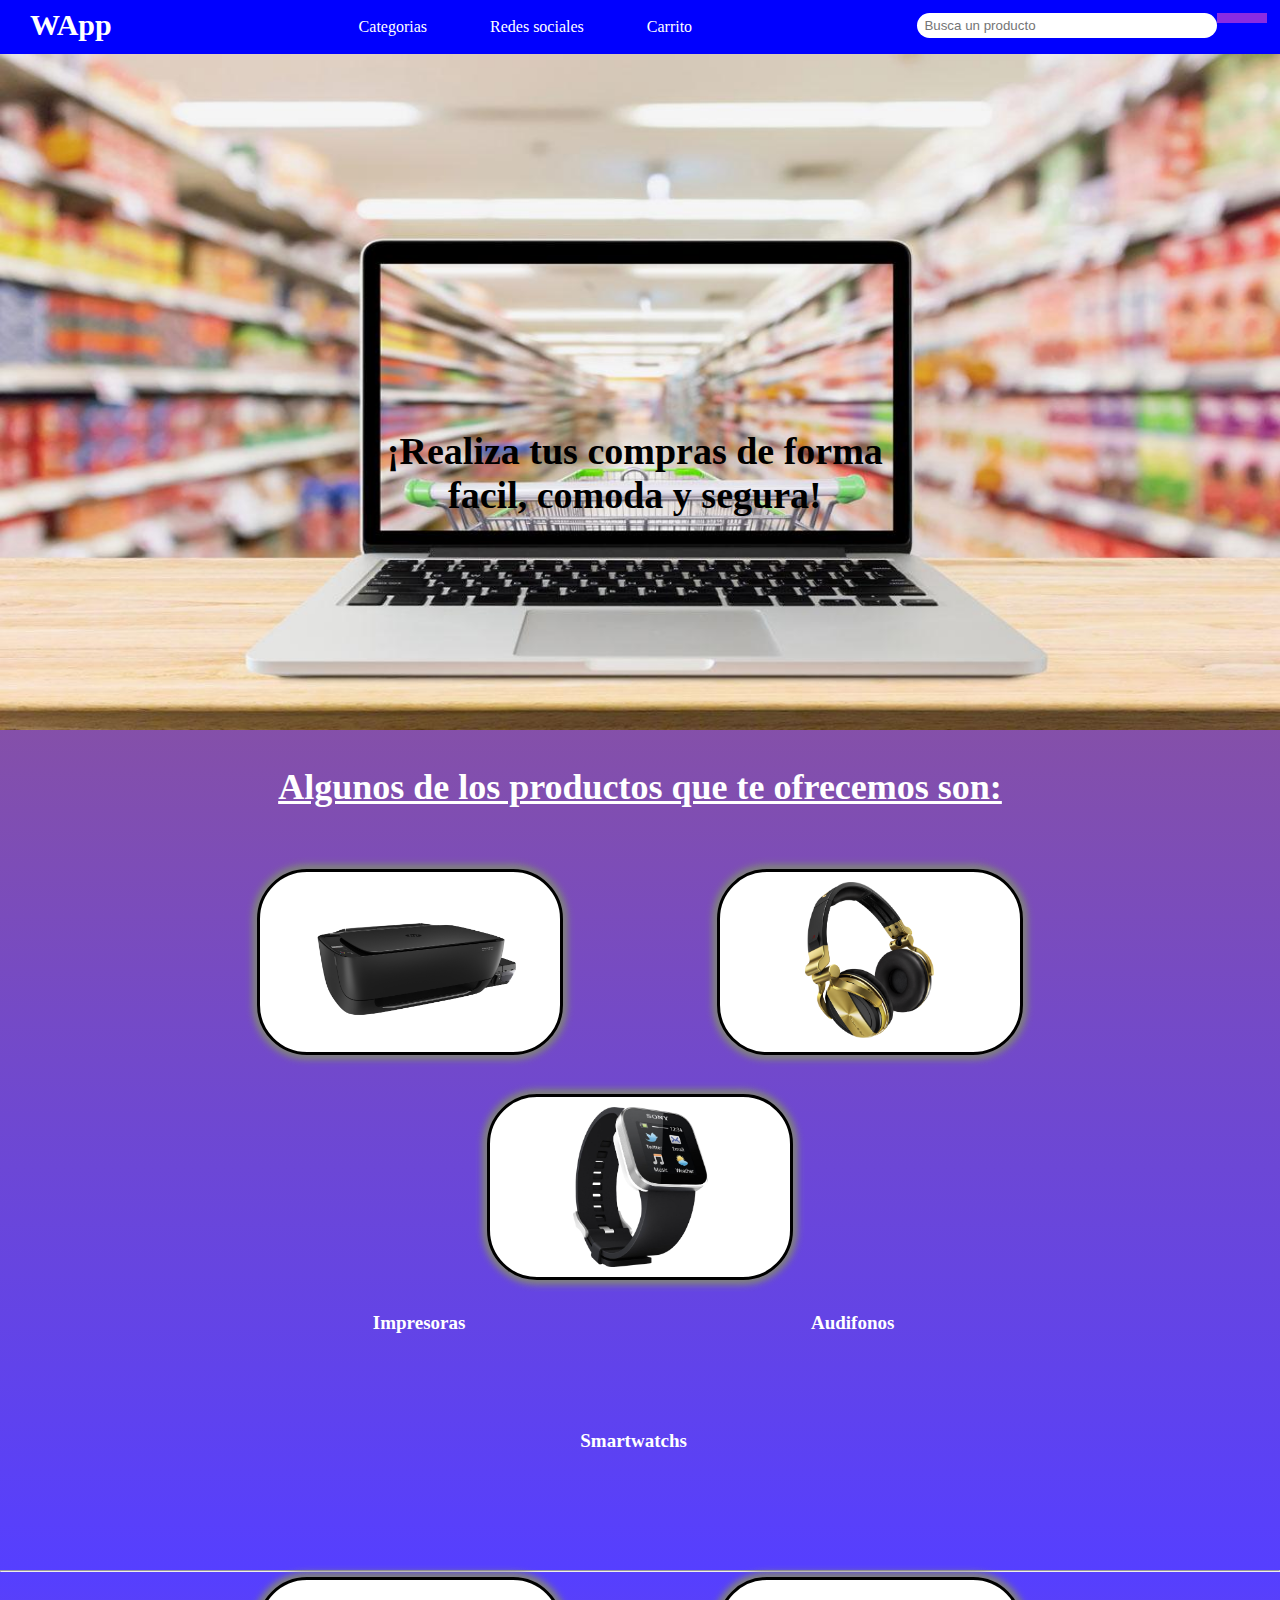
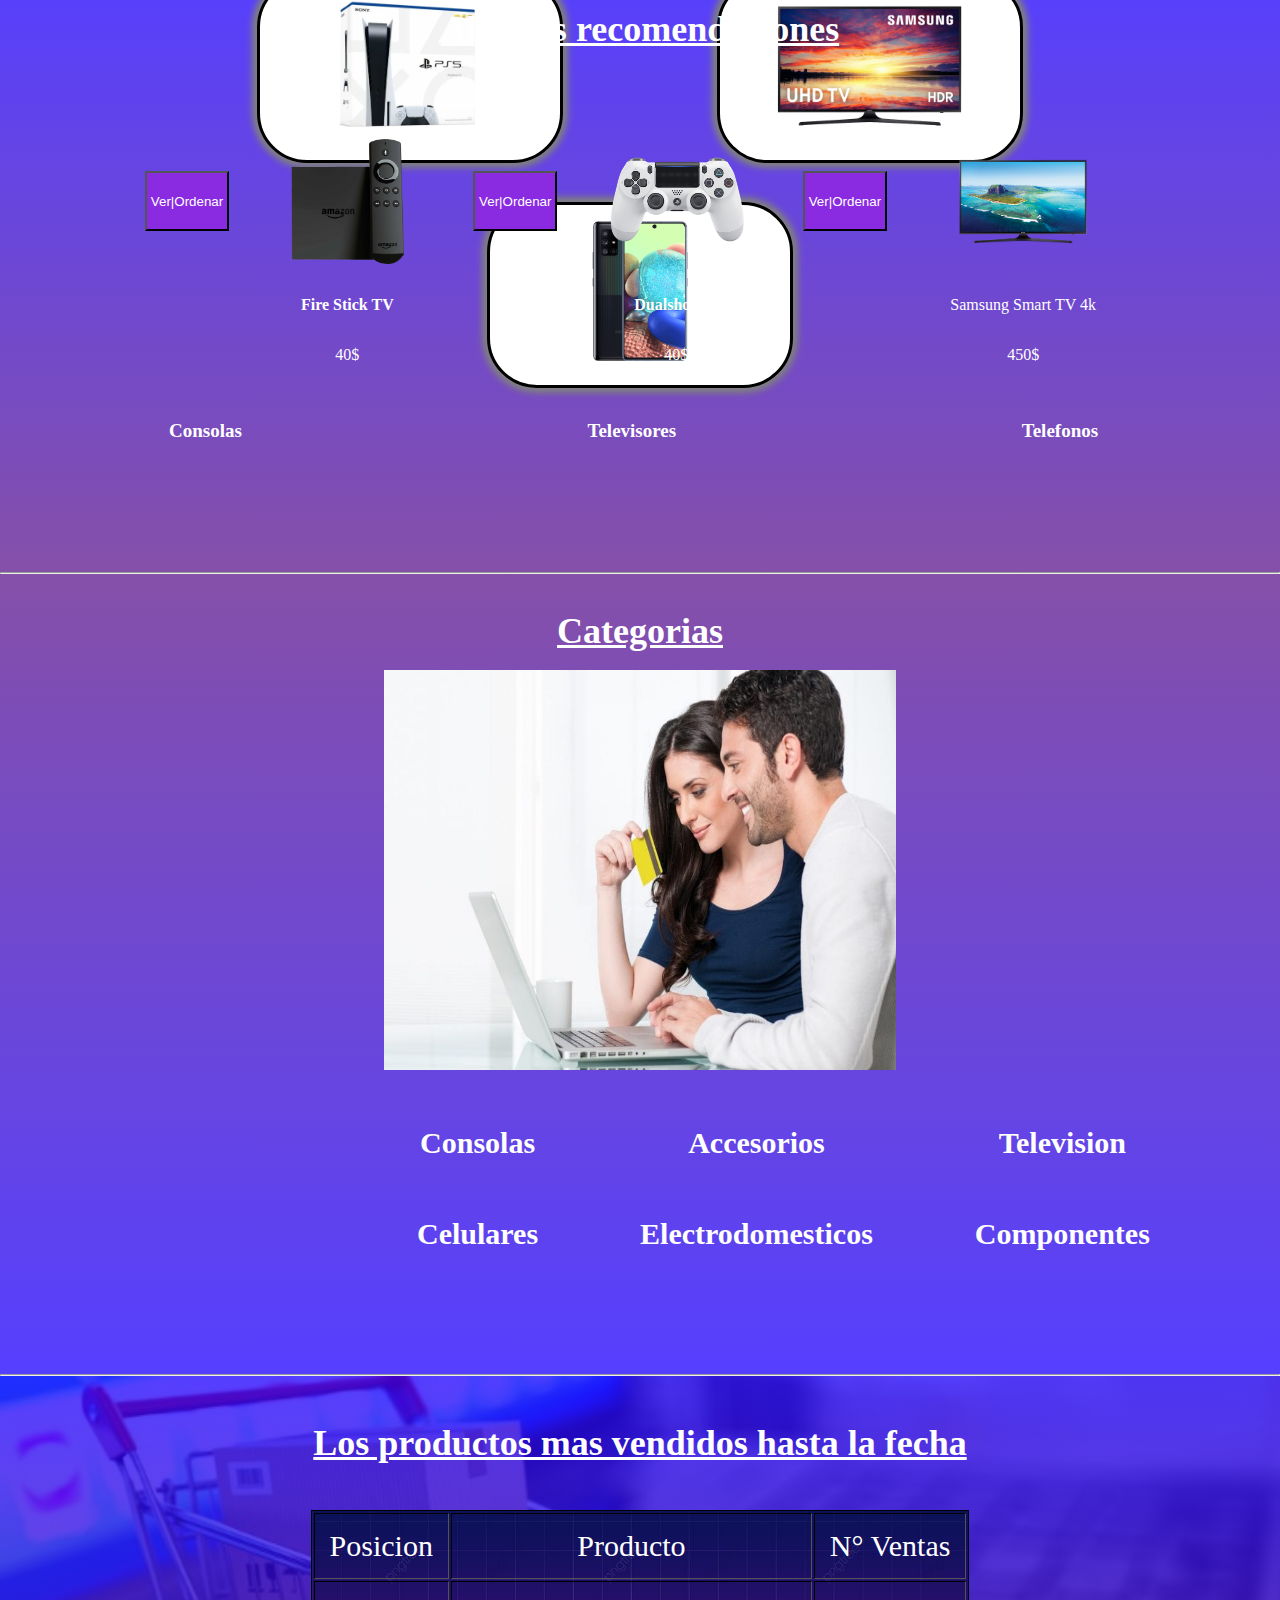
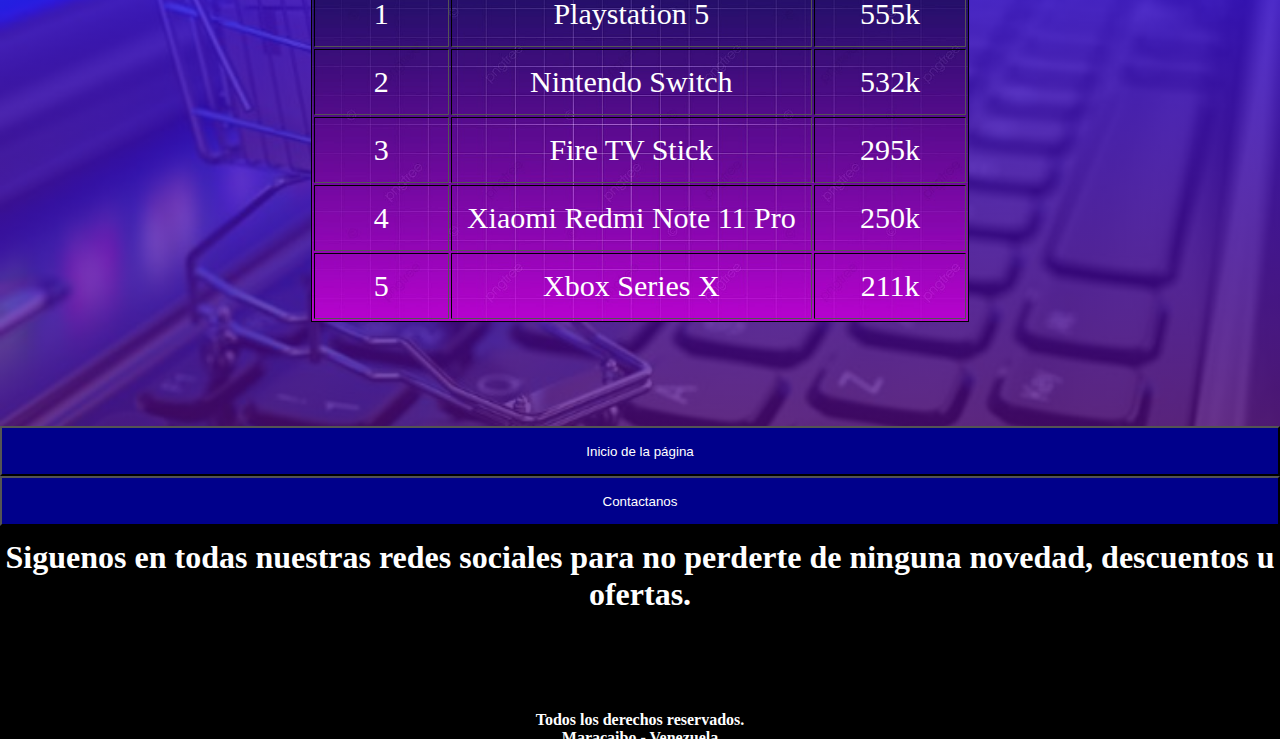
==== index.html @ 2b48250c "Add files via upload" ====
<!DOCTYPE html>
<html lang="es">
<head>
    <meta charset="UTF-8">
    <meta http-equiv="X-UA-Compatible" content="IE=edge">
    <meta name="viewport" content="width=device-width, initial-scale=1.0">
    <title>WApp</title>
    <link rel="stylesheet" href="assent/css/styles.css">
    <link rel="stylesheet" href="https://cdnjs.cloudflare.com/ajax/libs/font-awesome/6.2.0/css/all.min.css" integrity="sha512-xh6O/CkQoPOWDdYTDqeRdPCVd1SpvCA9XXcUnZS2FmJNp1coAFzvtCN9BmamE+4aHK8yyUHUSCcJHgXloTyT2A==" crossorigin="anonymous" referrerpolicy="no-referrer" />
    <link rel="icon" href="/assent/img/logo.png">
</head>
<body>

    <div id="nav">

        <b class="name">WApp</b>
        <a href="#Tecnologia2" class="margin">Categorias</a>
        <a href="#footer" class="margin">Redes sociales</a>
        <a href="Carrito.html" class="margin">Carrito</a>
          
        <div class="busqueda">
            <form action="#">
                <input type="text"
                    placeholder= "  Busca un producto"
                    name="search">
                <button>
                    <i class="fa fa-search"
                        style="font-size: 18px;">
                    </i>
                </button>
            </form>
        </div>
    </div>

    <div class="Cuerpo">

        <div class="Introduccion">
            <img src="/assent/img/img_principal.jpg" alt="" width="100%" height="720px" class="img">
            <b>¡Realiza tus compras de forma facil, comoda y segura!</b>
        </div>

        <div class="Tecnologia">

            <br>
            <br>
            <b><u>Algunos de los productos que te ofrecemos son:</u></b>
            <br>
            <br>

            <div class="productos">

                <div class="prod"><img src="/assent/img/Productos/impresora.png" alt="prod1" width="75%" class="img"></div>
                <div class="prod"><img src="/assent/img/Productos/Audifonos.png" alt="prod2" width="43%" class="img"></div>
                <div class="prod"><img src="/assent/img/Productos/Sony-smartwatch.png" alt="prod3" width="45%" class="img"></div>

            </div>

            <div class="texto">
                <h1>Impresoras</h1>
                <h1>Audifonos</h1>
                <h1>Smartwatchs</h1>
            </div>

            <br>

            <div class="productos">

                <div class="prod"><img src="/assent/img/Productos/ps5.png" alt="prod5" width="50%" class="img"></div>
                <div class="prod"><img src="/assent/img/Productos/televisor.png" alt="prod4" width="75%" class="img"></div>
                <div class="prod"><img src="/assent/img/Productos/telefono.png" alt="prod6" width="75%" class="img"></div>

            </div>

            <div class="texto">
                <h1>Consolas</h1>
                <h1>Televisores</h1>
                <h1>Telefonos</h1>
            </div>
            
        </div>

        <hr>

        <div class="Recomendar">
            
            <br>
            <br>
            <b><u>Algunas recomendaciones</u></b>
            <br>
            <br>
            <br>
            <br>
            <br>
            <div class="Recomendar2">
                <table>
                    <tr>
                        <td>
                            <div class="boton">
                                <form method="get" action="">
                                    <button value="Ver|Ordenar" class="Ordenar">Ver|Ordenar</button>
                                </form>
                            </div>
                        </td>
                        <td><div class="pequeño"><img src="/assent/img/Productos/FSTV.png" alt="p1" width="60%"></div></td>
                        <td>
                            <div class="boton">
                                <form method="get" action="">
                                    <button value="Ver|Ordenar" class="Ordenar">Ver|Ordenar</button>
                                </form>
                            </div>
                        </td>
                        <td><div class="pequeño"><img src="/assent/img/Productos/PS5C.png" alt="p1" width="80%"></div></td>
                        <td>
                            <div class="boton">
                                <form method="get" action="">
                                    <button value="Ver|Ordenar" class="Ordenar">Ver|Ordenar</button>
                                </form>
                            </div>
                        </td>
                        <td><div class="pequeño"><img src="/assent/img/Productos/Samusung Smart TV.png" alt="p1" width="70%"></div></td>
                    </tr>
                    <tr>
                        <td></td>
                        <td><strong>Fire Stick TV</strong></td>
                        <td></td>
                        <td><strong>Dualshock 5</strong></td>
                        <td></td>
                        <td>Samsung Smart TV 4k</td>
                    </tr>
                    <tr>
                        <td>
                        </td>
                        <td>
                            40$
                        </td>
                        <td></td>
                        <td>
                            40$
                        </td>
                        <td></td>
                        <td>450$</td>
                    </tr>
                </table>
            </div>
            
        </div>

        <hr>

        <div id="Tecnologia2">
            
            <br>
            <br>
            <b><u>Categorias</u></b>
            <br>
            <br>

            <img src="/assent/img/imgn.jpg" alt="img" height="80%" class="imgp">

            <br>

            <table>
                <tr>
                    <td><a href=""><strong>Consolas</strong></a></td>
                    <td><a href=""><strong>Accesorios</strong></a></td>
                    <td><a href=""><strong>Television</strong></a></td>
                </tr>
                <tr>
                    <td><a href=""><strong>Celulares</strong></a></td>
                    <td><a href=""><strong>Electrodomesticos</strong></a></td>
                    <td><a href=""><strong>Componentes</strong></a></td>
                </tr>
            </table>

        </div>

        <hr>

        <div class="Tecnologia3">
            
            <br>
            <br>
            <b><u>Los productos mas vendidos hasta la fecha</u></b>
            <br>
            <br>
            <br>

            <div class="fondo">

                <table class="tabla" style="margin: 0 auto;" border="1">
                    <tr>
                        <td>Posicion</td>
                        <td>Producto</td>
                        <td>N° Ventas</td>
                    </tr>
                    <tr>
                        <td>1</td>
                        <td>Playstation 5</td>
                        <td>555k</td>
                    </tr>
                    <tr>
                        <td>2</td>
                        <td>Nintendo Switch</td>
                        <td>532k</td>
                    </tr>
                    <tr>
                        <td>3</td>
                        <td>Fire TV Stick</td>
                        <td>295k</td>
                    </tr>
                    <tr>
                        <td>4</td>
                        <td>Xiaomi Redmi Note 11 Pro</td>
                        <td>250k</td>
                    </tr>
                    <tr>
                        <td>5</td>
                        <td>Xbox Series X</td>
                        <td>211k</td>
                    </tr>
                </table>
            </div>
        </div>

        <div class="boton">
            <form method="get" action="index.html">
                <input type="submit" name="btn" value="Inicio de la página">
            </form>
        </div>

        <div class="boton2">
            <form method="get" action="Contactanos.html">
                <input type="submit" name="btn" value="Contactanos">
            </form>
        </div>

        <div id="footer">

            <h1>Siguenos en todas nuestras redes sociales para no perderte de ninguna novedad, descuentos u ofertas.</h1>

            <br>

            <a href="https://twitter.com/?lang=es" target="_blank" class="Redes1"><i class="fa-brands fa-twitter"></i></a>
            <a href="https://es-la.facebook.com/" target="_blank" class="Redes2"><i class="fa-brands fa-facebook"></i></a>
            <a href="https://www.instagram.com/" target="_blank" class="Redes1"><i class="fa-brands fa-instagram"></i></a>

            <br>
            <br>
            <br>

            <h4>Todos los derechos reservados. <br> Maracaibo - Venezuela</h4>
        </div>

    </div>

</body>
</html>
---- assent/css/styles.css ----
*{
    margin: 0;
    padding: 0;
}

html, body {
    width: 100%;
    height: 100%;
    color: black;
    background-color: white;
    scroll-behavior: smooth;
    font-family:'Times New Roman', Times, serif;
}

#nav {
    background-color: blue;
    position: absolute;
    width: 100%;
    text-align: center;
    color: white;
    
}

#nav a {
    display: inline-flex;
    color: white;
    text-align: center;
    padding: 12px;
    text-decoration: none;
    line-height: 30px;
}

#nav a:hover {
    background-color: darkblue;
    color: white;
}

.name {
    margin-left: 30px;
    font-size: 30px;
    color: white;
    line-height: 50px;
    float: left;
}

.margin {
    margin-left: 35px;
}

.busqueda{
    float:right;
    margin:13px;

}

.busqueda input[type=text]{
    width:300px;
    height:25px;
    border-radius:25px;
    border: none;
}
  
.busqueda button {
    background-color: blueviolet;
    color: white;
    float: right;
    padding: 5px 25px;
    font-size: 12px;
    border: none;
    cursor: pointer;
}

.icono {
    position: absolute;
    width: 30px;
    height: 30px;
    top: 20%;
    float:left;
    display: block;
    color: black;
    text-align: center;
    padding: 12px;
    text-decoration: none;
    font-size: 15px;
    line-height: 30px;
}

.Cuerpo {
    width: 100%;
}

.Cuerpo b {
    font-size: 36px;
    text-align: center;
}

.Introduccion {
    height: 720px;
}

.Introduccion b {
    position: absolute;
    top: 53%;
    left: 55%;
    transform: translate(-62%, -55%);
    font-size: 38px;
    font-weight: 200px;
    text-align: center;
}

.Tecnologia {
    width: 100%;
    height: 850px;
    text-align: center;
    background: linear-gradient(rgba(85, 11, 134, 0.719),rgba(30, 0, 255, 0.752));
    color: white;
    font-size: 20px;
}

.Recomendar {
    width: 100%;
    height: 600px;
    text-align: center;
    background: linear-gradient(rgba(30, 0, 255, 0.752),rgba(85, 11, 134, 0.719));
    color: white;
}

.Recomendar2 {
    height: 500px;
    width: 80%;
    margin-left: 10%;
}

.Ordenar input {
    background-color: blue;
}

#Tecnologia2 {
    width: 100%;
    height: 800px;
    text-align: center;
    align-items: center;
    background: linear-gradient(rgba(85, 11, 134, 0.719), rgba(30, 0, 255, 0.752));
    color: white;
}

.Tecnologia3 {
    width: 100%;
    height: 650px;
    text-align: center;
    background-image: linear-gradient(rgba(30, 0, 255, 0.752),rgba(85, 11, 134, 0.719)), url('../img/ecommerce.jpg');
    background-repeat: no-repeat;
    background-size: 100%;
    color: white;
    font-size: 20px;
}

.carrito1 {
    width: 100%;
    height: 800px;
    background-color: white;
}

.carrito1 h1 {
    font-size: 36px;
    margin-top: 6%;
    margin-left: 5%;
    margin-bottom: 7%;
}

.cuadro {
    width: 80%;
    margin-left: 10%;
    background-color: snow;
    border: 3px solid black;
    border-radius: 10px;
    text-align: left;
}

.cuadro table {
    text-align: center;
    font-size: 28px;
}

.pequeño {
    font-size: 0%;
    font-size: 0px;
    display: block;

}

input[type="submit"] {
    width: 100%;
    height: 50px;
    background-color: darkblue;
    border-color: black;
    color: white;
}

input[type="submit"]:hover {
    background-color: blue;
}

.Ordenar {
    width: 110%;
    height: 60px;
    text-align: center;
    background-color: blueviolet;
    border-color: black;
    color: white;
}

.Ordenar:hover {
    background-color: snow;
    color: #000;
}

.Pagar {
    width: 20%;
    height: 50px;
    margin-left: 40%;
    margin-top: 4%;
    text-align: center;
    background-color: black;
    border-color: gray;
    color: white;
}

.Pagar:hover {
    background-color: snow;
    color: #000;
}

input[type="Pago"] {
    width: 20%;
    height: 50px;
    margin-left: 40%;
    margin-top: 4%;
    text-align: center;
    background-color: black;
    border-color: gray;
    color: white;
}

input[type="Pago"]:hover {
    background-color: snow;
    color: #000;
}

.tabla {
    background-image: url(/assent/img/fond.jpg);
    background-repeat: no-repeat;
    background-size: cover;
    color: white;
    border: 1px solid black;
    font-size: 30px;
}

#footer{
    width: 100%;
    height: 200px;
    background-color: black;
    color: white;
    text-align: center;
    padding-top: 1%;
    vertical-align: bottom;
}

#footer h1 {
    margin-bottom: 10px;
}

#footer h4 {
    vertical-align: bottom;
}

#footer a {
    color: white;
    font-size: 30px;
}

td {
    padding: 15px;
}

.Tecnologia a {
    text-align: right;
    text-decoration: none;
}

.Tecnologia h1 {
    font-size: 19px;
    margin-top: 2.5%;
}

.Tecnologia h2 {
    padding-right: 25px;
    color: black;
}

#Tecnologia2 table {
    margin: 10px 365px;
    font-size: 28px;
}

#Tecnologia2 table tr td {
    padding-top: 40px;
    padding-left: 50px;
    padding-right: 50px;
    font-size: 30px;
}

#Tecnologia2 table tr td a {
    text-decoration: none;
    color: white;
}

#Tecnologia2 table tr td a:hover {
    color:gold;
}

.productos {
    display: flex;
    flex-wrap: wrap;
    justify-content: center;
}

.texto {
    display: flex;
    flex-wrap: wrap;
    justify-content: center;
}

.texto h1 {
    margin-left: 13%;
    margin-right: 14%;
    margin-bottom: 5%;
}

.prod {
    width: 300px;
    height: 180px;
    margin-top: 3%;
    margin-left: 6%;
    margin-right: 6%;
    background-color: white;
    border: solid 3px black;
    border-radius: 50px;
    box-shadow: -2px 2px 10px gray, 2px 2px 10px gray, -2px -2px 10px gray, 2px -2px 10px gray;
}

.img {
    padding-top: 10px;
}

.imgp {
    width: 40%;
    height: 50%;
    margin-top: 35px;
    margin-right: 50px;
    margin: 0 auto;
}

.color {
    background-color: red;
}

.prod0 {
    display: inline-flex;
    padding-top: 110px;
    padding-right: 8%;
    padding-bottom: 4.5%;
    color: white;
}

.prod h1 {
    margin-top: 10px;
}

.descripcion {
    font-size: 10px;
}

.Descripcion2 {
    margin-left: 18%;
}

.Descripcion3 {
    margin-left: 18%;
}

.aviso {
    position: absolute;
    top: 50%;
    left: 50%;
    transform: translate(-50%, -50%);
    font-size: 30px;
    font-weight: 200px;
    text-align: center;
    color: gray;
}

.mensaje {
    width: 100%;
    padding-top: 10%;
    text-align: center;
    font-size: 30px;
    font-weight: 200px;
    text-align: center;
    color: black;
}
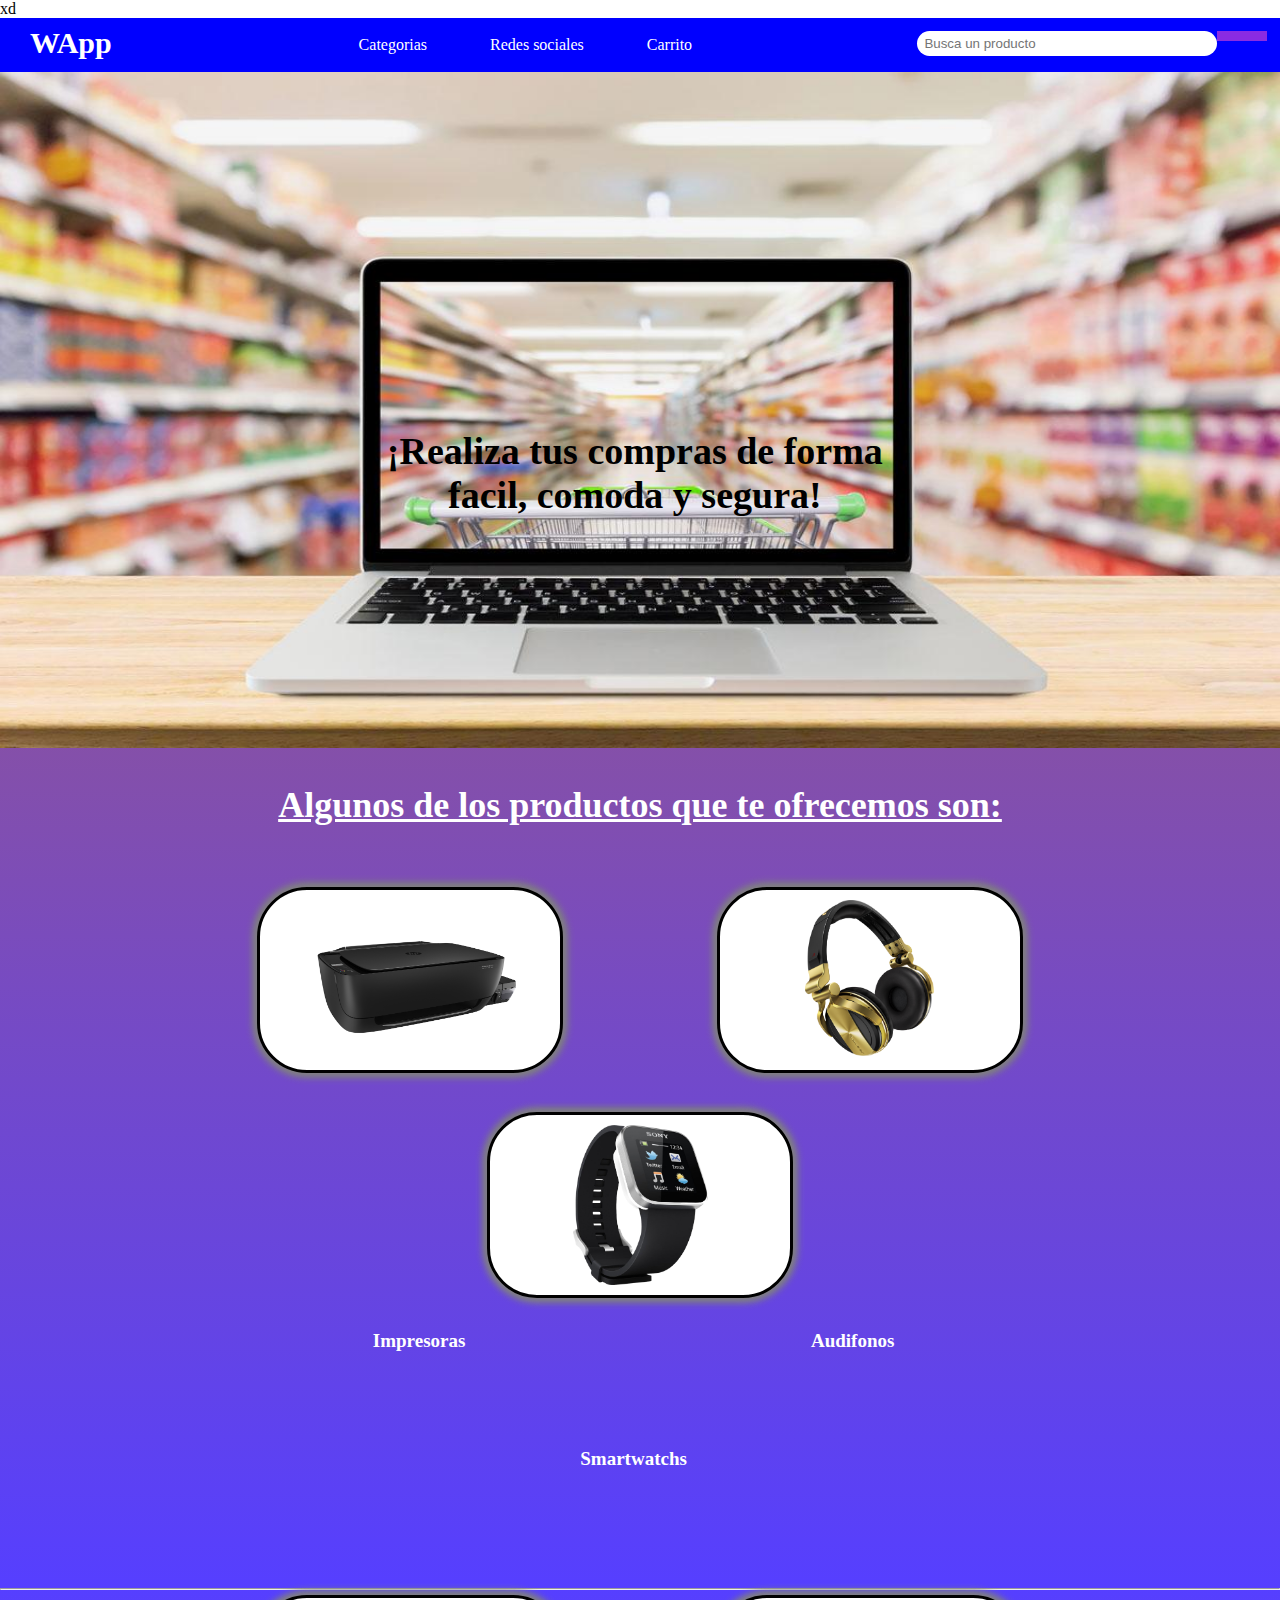
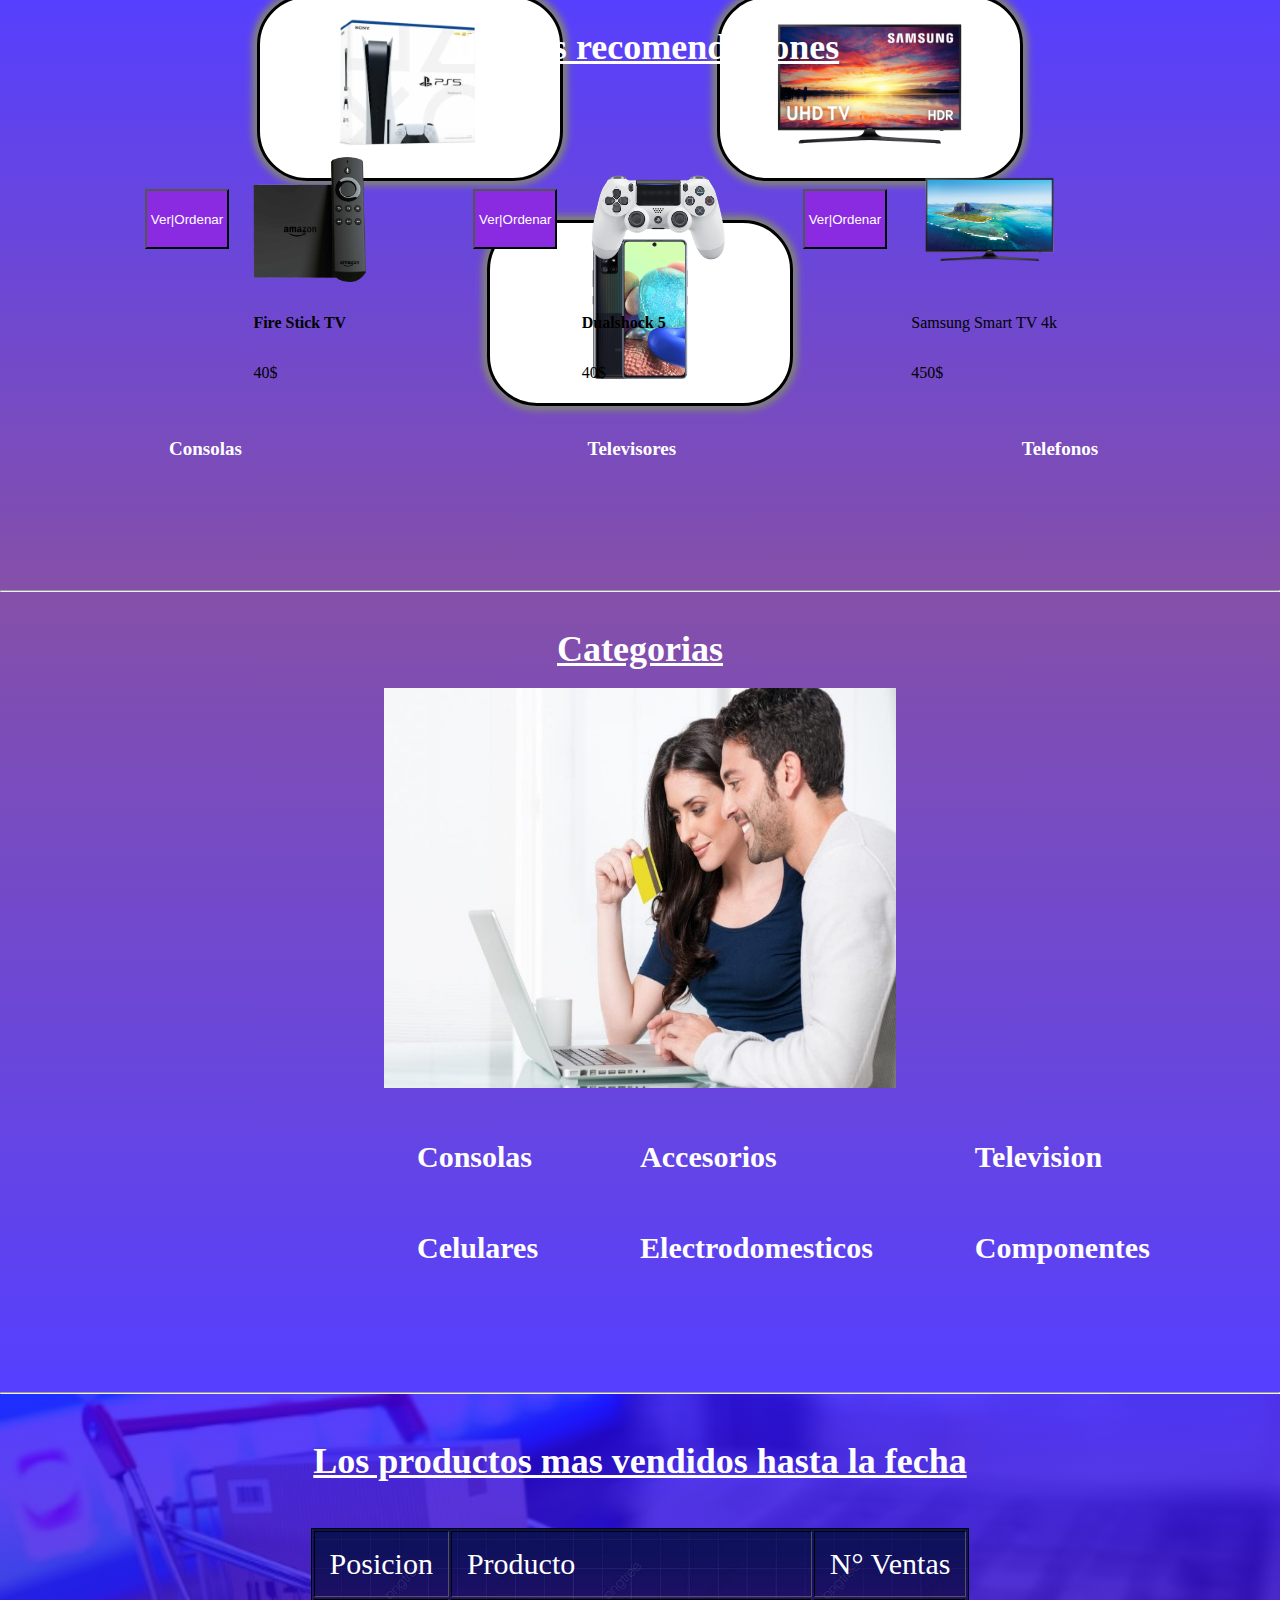
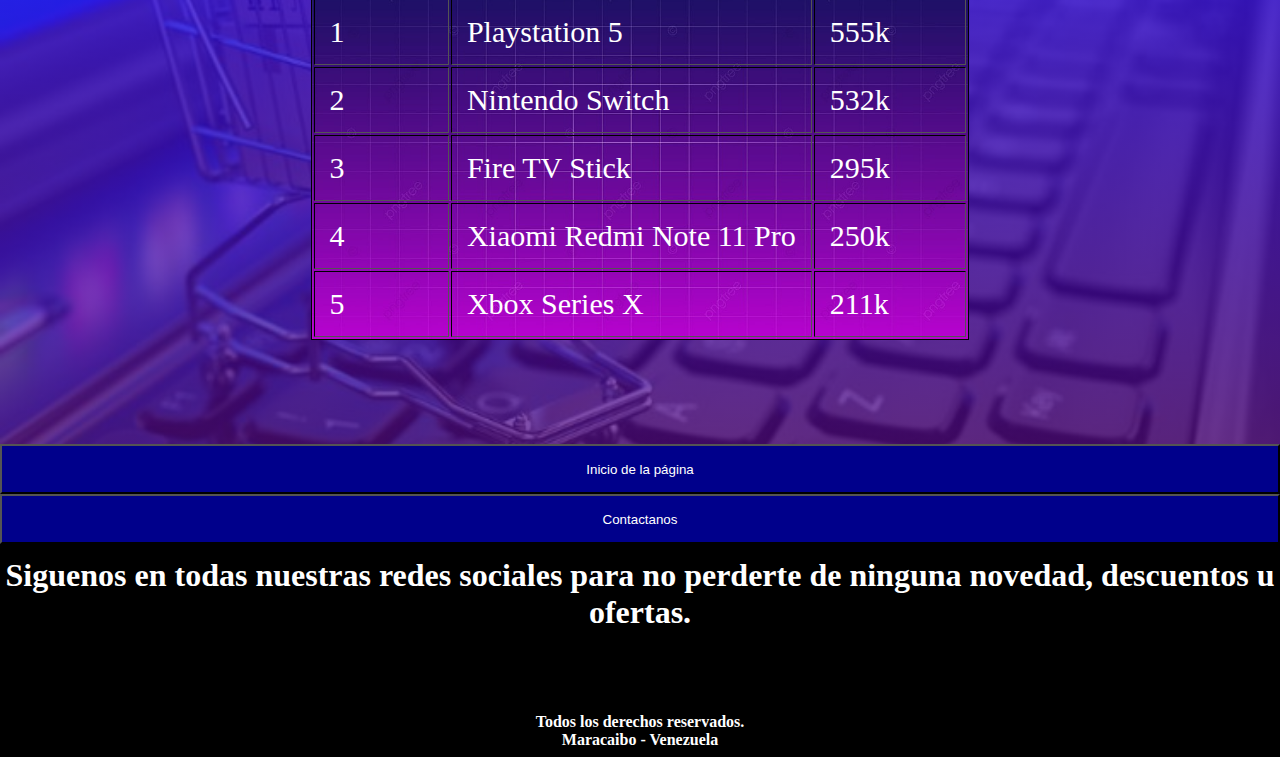
==== commit d2b88526: "Update index.html" ====
--- a/index.html
+++ b/index.html
@@ -1,3 +1,4 @@
+xd
 <!DOCTYPE html>
 <html lang="es">
 <head>
@@ -254,4 +255,4 @@
     </div>
 
 </body>
-</html>+</html>
